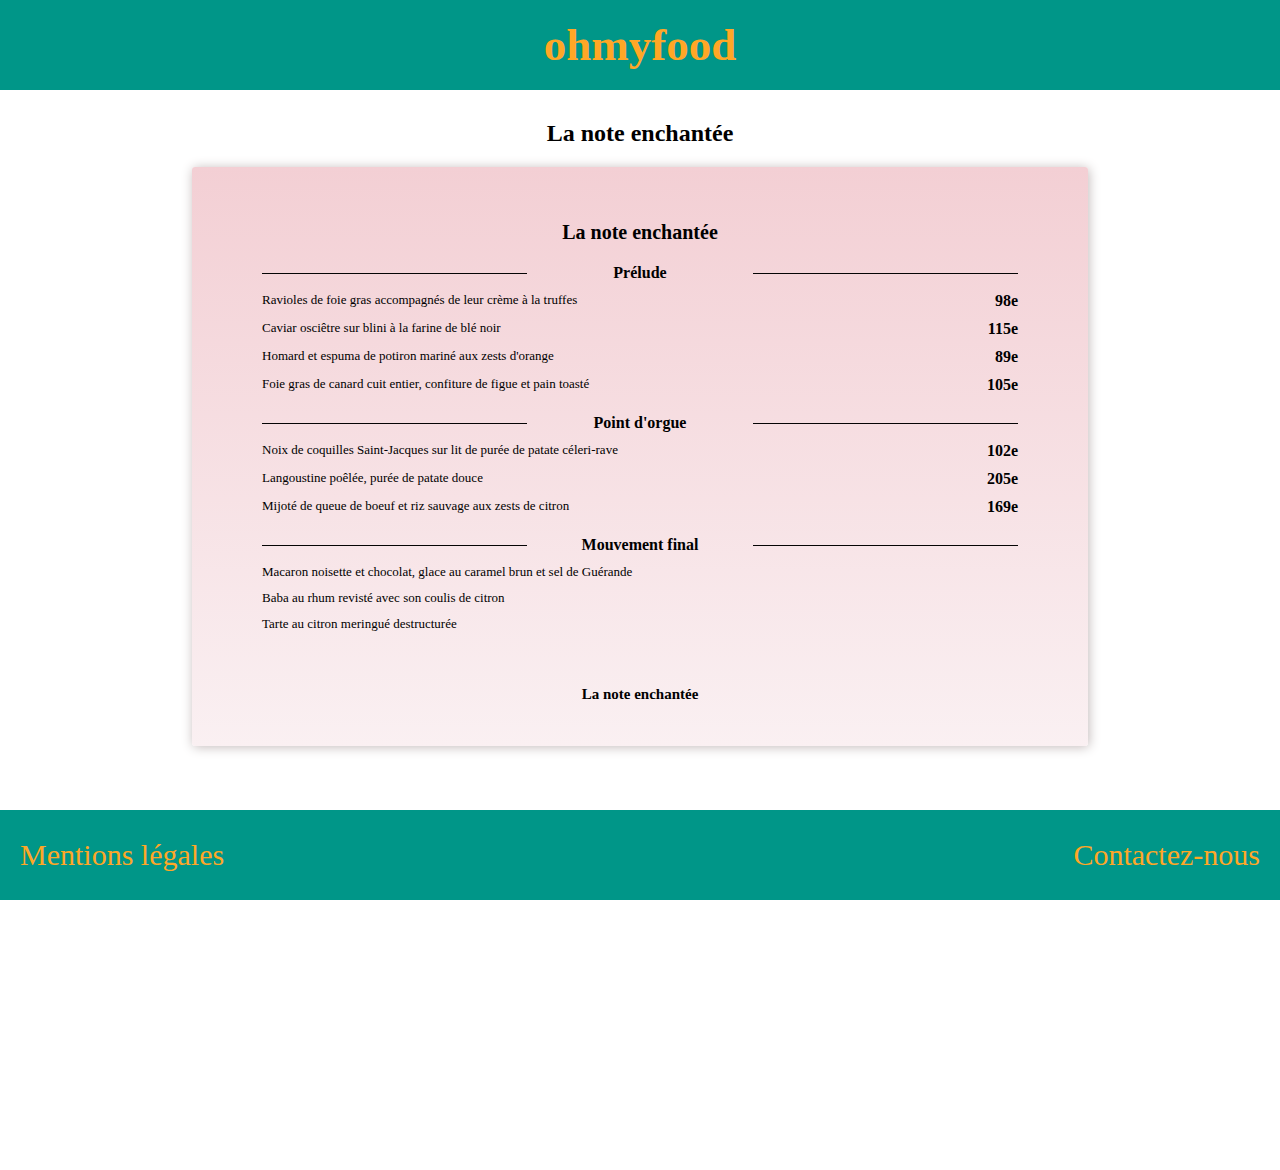
==== La_note_enchantee/index.html @ 28daa00e "seven commit" ====
<!DOCTYPE html>
<html lang="fr">

<head>
    <meta charset="utf-8" />
    <meta name="viewport" content="width=device-width, initial-scale=1.0">
    <title>ohmyfood</title>
    <link rel="stylesheet" href="style.css" />
    <link href='http://fonts.googleapis.com/css?family=Lato&subset=latin,latin-ext' rel='stylesheet' type='text/css'>
    <link rel="stylesheet" href="https://pro.fontawesome.com/releases/v5.10.0/css/all.css" integrity="sha384-AYmEC3Yw5cVb3ZcuHtOA93w35dYTsvhLPVnYs9eStHfGJvOvKxVfELGroGkvsg+p" crossorigin="anonymous"/>
</head>

<body>
    <header>
        <h1>ohmyfood</h1>
    </header>

    <main>
        <h2>La note enchantée</h2>

        <section>
            <article>
                <strong class="top_strong"><i class="fas fa-music red-orange"></i><br>La note enchantée</strong>
            </article>

            <article>
                <h4 class="section-title"><span>Prélude</span></h4>
                <div class="menu">
                    <p>Ravioles de foie gras accompagnés de leur crème à la truffes</p>
                    <p>98e</p>
                </div>
                <div class="menu">
                    <p>Caviar osciêtre sur blini à la farine de blé noir</p>
                    <p>115e</p>
                </div>
                <div class="menu">
                    <p>Homard et espuma de potiron mariné aux zests d'orange</p>
                    <p>89e</p>
                </div>
                <div class="menu">
                    <p>Foie gras de canard cuit entier, confiture de figue et pain toasté</p>
                    <p>105e</p>
                </div>
            </article>

            <article>
                <h4 class="section-title"><span>Point d'orgue</span></h4>
                <div class="menu">
                    <p>Noix de coquilles Saint-Jacques sur lit de purée de patate céleri-rave</p>
                    <p>102e</p>
                </div>
                <div class="menu">
                    <p>Langoustine poêlée, purée de patate douce</p>
                    <p>205e</p>
                </div>
                <div class="menu">
                    <p>Mijoté de queue de boeuf et riz sauvage aux zests de citron</p>
                    <p>169e</p>
                </div>
            </article>

            <article>
                <h4 class="section-title"><span>Mouvement final</span></h4>
                <div class="menu">
                    <p>Macaron noisette et chocolat, glace au caramel brun et sel de Guérande</p>
                </div>
                <div class="menu">
                    <p>Baba au rhum revisté avec son coulis de citron</p>
                </div>
                <div class="menu">
                        <p>Tarte au citron meringué destructurée</p>
                </div>
            </article>

            <article> 
                <strong class="bottom_strong"><i class="fas fa-music red-orange"></i> La note enchantée</strong>
            </article>   
        </section>
    </main>

    <footer>
        <a href="" title="" target="_blank" class="mentions">Mentions légales</a>
        <a href="" title="" target="_blank" class="contact">Contactez-nous</a>
    </footer>
</body>
</html>
---- La_note_enchantee/style.css ----
body {
  margin: 0;
  padding: 0;
  height: 130vh;
}

@media (max-width: 768px) {
  body {
    height: 120vh;
  }
}

@media (max-width: 425px) {
  body {
    height: 150vh;
  }
}

@media (min-width: 1440px) {
  body {
    height: 110vh;
  }
}

@media (min-width: 2560px) {
  body {
    font-size: 60px;
  }
}

a {
  text-decoration: none;
}

header {
  height: 90px;
  width: 100%;
  text-align: center;
  background-color: #009688;
  display: -webkit-box;
  display: -ms-flexbox;
  display: flex;
}

@media (min-width: 2560px) {
  header {
    height: 150px;
  }
}

header h1 {
  color: #FFA726;
  font-weight: bold;
  font-size: 45px;
  margin: auto;
}

@media (min-width: 2560px) {
  header h1 {
    font-size: 100px;
  }
}

footer {
  height: 10%;
  width: 100%;
  background-color: #009688;
  position: fixed;
  bottom: 0;
  display: -webkit-box;
  display: -ms-flexbox;
  display: flex;
  -webkit-box-orient: horizontal;
  -webkit-box-direction: normal;
      -ms-flex-direction: row;
          flex-direction: row;
  -webkit-box-pack: justify;
      -ms-flex-pack: justify;
          justify-content: space-between;
}

@media (max-width: 425px) {
  footer {
    height: 15%;
    display: -webkit-box;
    display: -ms-flexbox;
    display: flex;
    -webkit-box-orient: vertical;
    -webkit-box-direction: normal;
        -ms-flex-direction: column;
            flex-direction: column;
    -webkit-box-pack: center;
        -ms-flex-pack: center;
            justify-content: center;
    text-align: center;
  }
}

footer a:nth-child(1) {
  font-size: 30px;
}

@media (min-width: 2560px) {
  footer a:nth-child(1) {
    font-size: 50px;
  }
}

footer a:nth-child(2) {
  font-size: 30px;
}

@media (min-width: 2560px) {
  footer a:nth-child(2) {
    font-size: 50px;
  }
}

.mentions {
  width: auto;
  color: #FFA726;
  margin: auto 20px;
}

.mentions:hover {
  -webkit-animation: headshake 400ms cubic-bezier(0.4, 0.1, 0.6, 0.9);
          animation: headshake 400ms cubic-bezier(0.4, 0.1, 0.6, 0.9);
  -webkit-animation-iteration-count: 4;
          animation-iteration-count: 4;
}

.contact {
  color: #FFA726;
  margin: auto 20px;
}

.contact:hover {
  -webkit-animation: headshake 400ms cubic-bezier(0.4, 0.1, 0.6, 0.9);
          animation: headshake 400ms cubic-bezier(0.4, 0.1, 0.6, 0.9);
  -webkit-animation-iteration-count: 4;
          animation-iteration-count: 4;
}

@-webkit-keyframes headshake {
  25% {
    -webkit-transform: translateX(5%);
            transform: translateX(5%);
  }
  75% {
    -webkit-transform: translateX(-5%);
            transform: translateX(-5%);
  }
}

@keyframes headshake {
  25% {
    -webkit-transform: translateX(5%);
            transform: translateX(5%);
  }
  75% {
    -webkit-transform: translateX(-5%);
            transform: translateX(-5%);
  }
}

main {
  height: 80%;
}

main h2 {
  margin: 30px auto 20px auto;
  text-align: center;
  font-weight: bold;
}

main section {
  background: -webkit-gradient(linear, left top, left bottom, from(#f3cfd4), to(#faf0f2));
  background: linear-gradient(#f3cfd4, #faf0f2);
  width: 70%;
  min-height: auto;
  display: -webkit-box;
  display: -ms-flexbox;
  display: flex;
  -webkit-box-orient: vertical;
  -webkit-box-direction: normal;
      -ms-flex-direction: column;
          flex-direction: column;
  -webkit-box-shadow: 1px 1px 12px #c2b9b9;
          box-shadow: 1px 1px 12px #c2b9b9;
  border-radius: 3px;
  margin: auto;
  font-family: 'Lucida Calligraphy', serif, sans-serif;
}

@media (min-width: 2560px) {
  main section {
    font-size: 30px;
  }
}

main section .top_strong {
  margin: 0;
  margin-top: 20px;
  font-size: 20px;
  text-align: center;
}

@media (min-width: 2560px) {
  main section .top_strong {
    font-size: 50px;
  }
}

main section article {
  text-align: center;
  display: -webkit-box;
  display: -ms-flexbox;
  display: flex;
  -webkit-box-orient: vertical;
  -webkit-box-direction: normal;
      -ms-flex-direction: column;
          flex-direction: column;
  margin-left: 70px;
  margin-right: 70px;
  margin-bottom: 20px;
}

@media (max-width: 425px) {
  main section article {
    margin-left: 20px;
    margin-right: 20px;
  }
}

@media (min-width: 2560px) {
  main section article {
    margin-bottom: 40px;
  }
}

main section article h4 {
  font-weight: bold;
  margin: 0;
}

main section article .menu {
  display: -webkit-box;
  display: -ms-flexbox;
  display: flex;
  -webkit-box-orient: horizontal;
  -webkit-box-direction: normal;
      -ms-flex-direction: row;
          flex-direction: row;
  -webkit-box-pack: justify;
      -ms-flex-pack: justify;
          justify-content: space-between;
  text-align: left;
  margin-top: 10px;
}

@media (max-width: 768px) {
  main section article .menu {
    margin-top: 5px;
  }
}

main section article .menu p:nth-child(1) {
  -webkit-box-flex: 3;
      -ms-flex: 3;
          flex: 3;
  font-size: 13px;
  margin: 0;
}

@media (min-width: 2560px) {
  main section article .menu p:nth-child(1) {
    font-size: 30px;
  }
}

main section article .menu p:nth-child(2) {
  -webkit-box-flex: 1;
      -ms-flex: 1;
          flex: 1;
  font-weight: bold;
  text-align: right;
  margin: 0;
}

.section-title {
  text-align: center;
  position: relative;
}

.section-title span:after {
  content: '';
  display: block;
  position: absolute;
  bottom: -2px;
  width: 0%;
  left: 35%;
  height: 3px;
  -webkit-transition: 0.25s cubic-bezier(0.72, -0.01, 0.19, 0.92);
  transition: 0.25s cubic-bezier(0.72, -0.01, 0.19, 0.92);
  background: #000;
  text-align: center;
}

.section-title span:hover:after {
  width: 30%;
}

@media (max-width: 768px) {
  .section-title span:after {
    left: 25%;
  }
  .section-title span:hover:after {
    width: 50%;
  }
}

@media (max-width: 425px) {
  .section-title span:after {
    left: 5%;
  }
  .section-title span:hover:after {
    width: 90%;
  }
}

@media (min-width: 1440px) {
  .section-title span:after {
    left: 40%;
  }
  .section-title span:hover:after {
    width: 20%;
  }
}

@media (min-width: 2560px) {
  .section-title span:after {
    left: 35%;
    height: 10px;
    bottom: -10px;
  }
  .section-title span:hover:after {
    width: 30%;
  }
}

.section-title {
  display: table;
  white-space: nowrap;
  text-align: center;
}

.section-title:before, .section-title:after {
  content: "";
  display: table-cell;
  width: 35%;
  font-size: large;
  background: url([data-uri]) repeat-x left center;
}

@media (max-width: 768px) {
  .section-title:before, .section-title:after {
    width: 25%;
  }
}

@media (max-width: 425px) {
  .section-title:before, .section-title:after {
    width: 5%;
  }
}

@media (min-width: 1440px) {
  .section-title:before, .section-title:after {
    width: 40%;
  }
}

@media (min-width: 2560px) {
  .section-title:before, .section-title:after {
    width: 35%;
  }
}

.bottom_strong {
  text-align: center;
  font-size: 15px;
  margin: 20px auto;
}

@media (min-width: 2560px) {
  .bottom_strong {
    font-size: 40px;
  }
}

.red-orange {
  background-image: -webkit-gradient(linear, left top, right top, from(red), color-stop(70%, orange));
  background-image: linear-gradient(to right, red, orange 70%);
  color: transparent;
  -webkit-background-clip: text;
  background-clip: text;
  font-size: 30px;
}

@media (min-width: 2560px) {
  .red-orange {
    font-size: 60px;
  }
}
/*# sourceMappingURL=style.css.map */
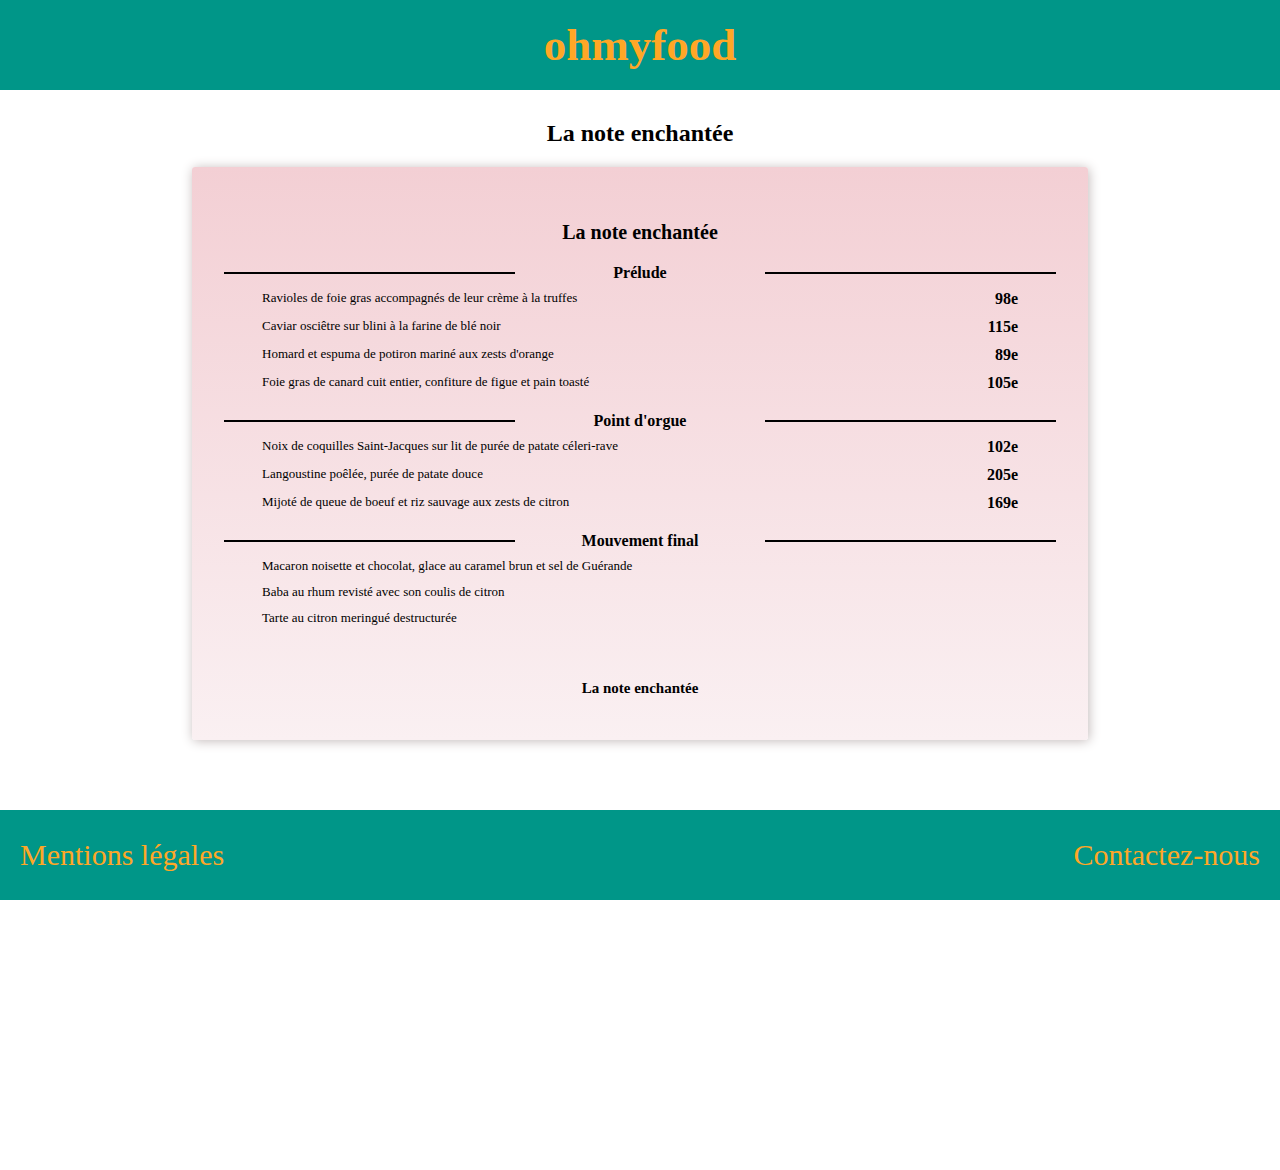
==== commit 98c7c90e: "fif" ====
--- a/La_note_enchantee/index.html
+++ b/La_note_enchantee/index.html
@@ -4,10 +4,11 @@
 <head>
     <meta charset="utf-8" />
     <meta name="viewport" content="width=device-width, initial-scale=1.0">
-    <title>ohmyfood</title>
+    <title>La note enchantée</title>
     <link rel="stylesheet" href="style.css" />
     <link href='http://fonts.googleapis.com/css?family=Lato&subset=latin,latin-ext' rel='stylesheet' type='text/css'>
     <link rel="stylesheet" href="https://pro.fontawesome.com/releases/v5.10.0/css/all.css" integrity="sha384-AYmEC3Yw5cVb3ZcuHtOA93w35dYTsvhLPVnYs9eStHfGJvOvKxVfELGroGkvsg+p" crossorigin="anonymous"/>
+    <link rel="icon" href="../favicon/favicon.ico" />
 </head>
 
 <body>
@@ -17,10 +18,10 @@
 
     <main>
         <h2>La note enchantée</h2>
-
         <section>
+            <h3 class="lesmenus">Menu</h3>
             <article>
-                <strong class="top_strong"><i class="fas fa-music red-orange"></i><br>La note enchantée</strong>
+                <h4 class="top_strong"><i class="fas fa-music red-orange"></i><br>La note enchantée</h4>
             </article>
 
             <article>
@@ -73,14 +74,14 @@
             </article>
 
             <article> 
-                <strong class="bottom_strong"><i class="fas fa-music red-orange"></i> La note enchantée</strong>
+                <h4 class="bottom_strong"><i class="fas fa-music red-orange"></i> La note enchantée</h4>
             </article>   
         </section>
     </main>
 
     <footer>
-        <a href="" title="" target="_blank" class="mentions">Mentions légales</a>
-        <a href="" title="" target="_blank" class="contact">Contactez-nous</a>
+        <a href="../index.html" title="" target="_blank" class="mentions">Mentions légales</a>
+        <a href="mailto:contact@ohmyfood.com" title="" target="_blank" class="contact">Contactez-nous</a>
     </footer>
 </body>
 </html>--- a/La_note_enchantee/style.css
+++ b/La_note_enchantee/style.css
@@ -296,9 +296,9 @@
   content: '';
   display: block;
   position: absolute;
-  bottom: -2px;
+  bottom: -6px;
   width: 0%;
-  left: 35%;
+  left: 20%;
   height: 3px;
   -webkit-transition: 0.25s cubic-bezier(0.72, -0.01, 0.19, 0.92);
   transition: 0.25s cubic-bezier(0.72, -0.01, 0.19, 0.92);
@@ -307,82 +307,137 @@
 }
 
 .section-title span:hover:after {
-  width: 30%;
+  width: 60%;
 }
 
 @media (max-width: 768px) {
   .section-title span:after {
-    left: 25%;
+    left: 0%;
   }
   .section-title span:hover:after {
-    width: 50%;
+    width: 100%;
   }
 }
 
 @media (max-width: 425px) {
   .section-title span:after {
-    left: 5%;
+    left: 0%;
+    bottom: -25px;
   }
   .section-title span:hover:after {
-    width: 90%;
+    width: 100%;
   }
 }
 
 @media (min-width: 1440px) {
   .section-title span:after {
-    left: 40%;
+    left: 20%;
   }
   .section-title span:hover:after {
-    width: 20%;
+    width: 60%;
   }
 }
 
 @media (min-width: 2560px) {
   .section-title span:after {
-    left: 35%;
-    height: 10px;
-    bottom: -10px;
+    left: 20%;
+    height: 5px;
+    bottom: -25px;
   }
   .section-title span:hover:after {
-    width: 30%;
-  }
-}
-
-.section-title {
-  display: table;
-  white-space: nowrap;
-  text-align: center;
-}
-
-.section-title:before, .section-title:after {
-  content: "";
-  display: table-cell;
-  width: 35%;
-  font-size: large;
-  background: url([data-uri]) repeat-x left center;
-}
-
-@media (max-width: 768px) {
-  .section-title:before, .section-title:after {
-    width: 25%;
-  }
-}
-
-@media (max-width: 425px) {
-  .section-title:before, .section-title:after {
-    width: 5%;
+    width: 60%;
+  }
+}
+
+section article .section-title {
+  width: 55%;
+  height: 1rem;
+  margin: auto;
+  text-align: center;
+  position: relative;
+}
+
+@media (max-width: 768px) {
+  section article .section-title {
+    margin-bottom: 10px;
+  }
+}
+
+@media (max-width: 425px) {
+  section article .section-title {
+    margin-bottom: 45px;
+  }
+}
+
+@media (min-width: 2560px) {
+  section article .section-title {
+    width: 52%;
+  }
+}
+
+section article .section-title:before {
+  content: '';
+  position: absolute;
+  left: calc(-50%);
+  top: calc(50%);
+  width: 70%;
+  border-bottom: 2px solid black;
+}
+
+@media (max-width: 768px) {
+  section article .section-title:before {
+    width: 50%;
+  }
+}
+
+@media (max-width: 425px) {
+  section article .section-title:before {
+    width: 45%;
   }
 }
 
 @media (min-width: 1440px) {
-  .section-title:before, .section-title:after {
-    width: 40%;
-  }
-}
-
-@media (min-width: 2560px) {
-  .section-title:before, .section-title:after {
-    width: 35%;
+  section article .section-title:before {
+    width: 70%;
+  }
+}
+
+@media (min-width: 2560px) {
+  section article .section-title:before {
+    width: 70%;
+  }
+}
+
+section article .section-title:after {
+  content: '';
+  position: absolute;
+  right: calc(-50%);
+  top: calc(50%);
+  width: 70%;
+  border-bottom: 2px solid black;
+}
+
+@media (max-width: 768px) {
+  section article .section-title:after {
+    width: 50%;
+  }
+}
+
+@media (max-width: 425px) {
+  section article .section-title:after {
+    width: 45%;
+  }
+}
+
+@media (min-width: 1440px) {
+  section article .section-title:after {
+    width: 70%;
+  }
+}
+
+@media (min-width: 2560px) {
+  section article .section-title:after {
+    width: 70%;
   }
 }
 
@@ -412,4 +467,8 @@
     font-size: 60px;
   }
 }
+
+.lesmenus {
+  display: none;
+}
 /*# sourceMappingURL=style.css.map */